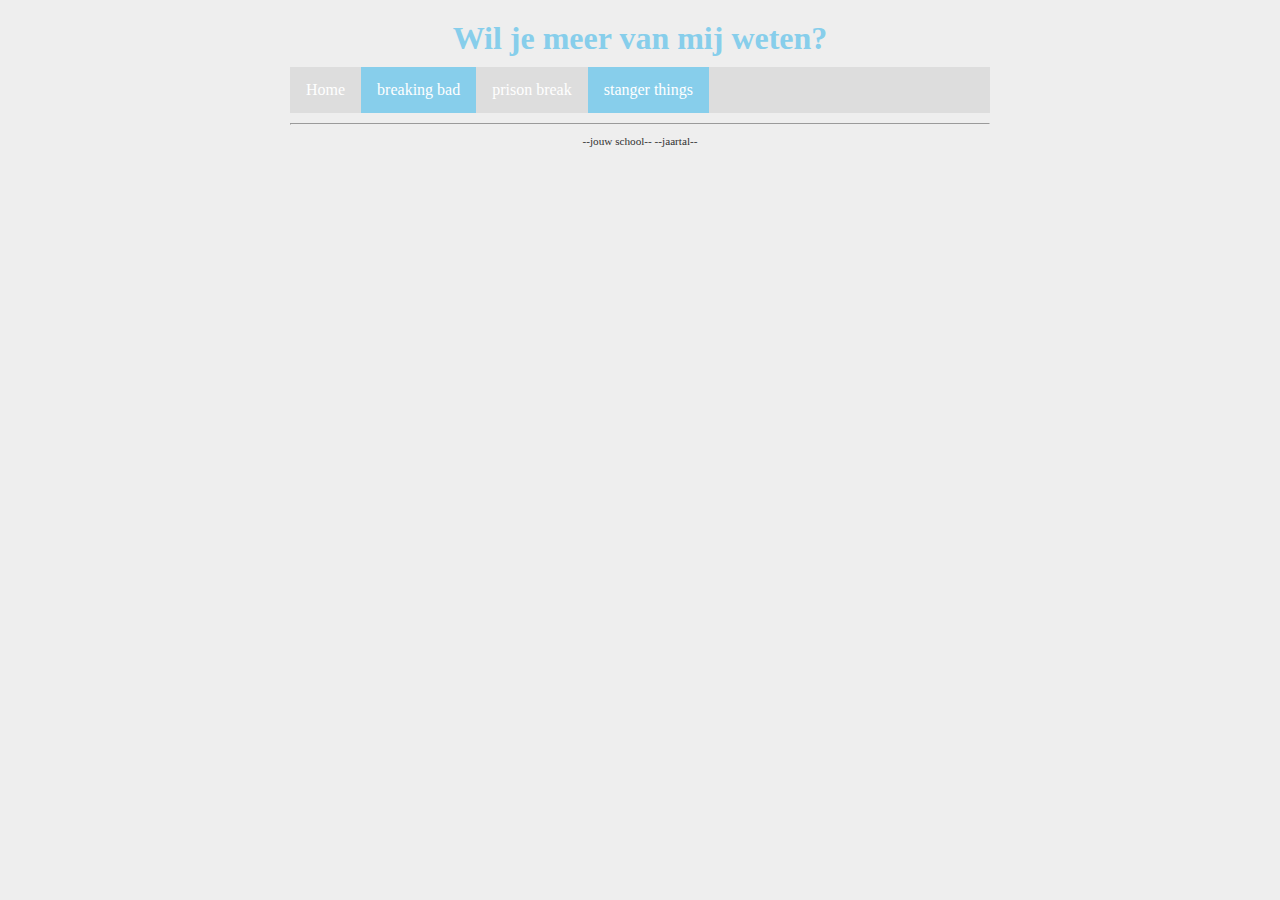
==== breakingbad.html @ 0afeaadc "iets1" ====
<!DOCTYPE html>

<html lang="nl">

<head>
  <link rel="stylesheet" href="style.css" />
  <title>Dit is een eenvoudige website</title>
  <meta charset="UTF-8" />
</head>

<body>
  <div class="page">

    <header>
      <h1>Wil je meer van mij weten?</h1>
    </header>

    <nav>
      <ul>
        <li><a href="index.html">Home</a></li>
        <li><a class="active" href="breakingbad.html">breaking bad</a></li>
        <li><a href="prisonbreak.html">prison break</a></li>
        <li><a class="active" href="strangerthings.html">stanger things</a></li> 
      </ul>
    </nav>

    <main>
      <p>
        </p>
      <p>
        </p>
      <p></p>
    </main>

    <footer>
      <hr />
      <p class="smalltext">--jouw school-- --jaartal--</p>
    </footer>

  </div>
</body>

</html>
---- style.css ----
/* Instellingen om fouten te helpen vinden,
   uncomment om aan te zetten */

/* zorg dat elke box een gestippelde rand krijgt, 
   zodat je de afmeting goed kunt zien, 
   let op 1: dit kan de layout soms kan wijzigen 
   let op 2: laat 1 sterretje voor { staan als je commentaar weghaalt */
/*  * {border: 1px dotted black;}   */
  
/* zorg dat elke box een doorzichtige donkere achtergrond krijgt, 
   hoe meer boxen in elkaar hoe donkerder de achtergrondkleur 
   letop: laat 1 sterretje voor { staan als je commentaar weghaalt */
/*  * {background-color: rgba(0,0,0,5%);}  */


/************************* BASISINSTELLINGEN *************************/

/* Basisinstellingen voor alle pagina's, alleen aanpassen als je pro wilt worden */

* {                               /* geldt voor alles */
  box-sizing: border-box;         /* zorg dat border meetelt bij de width en height van boxen */
  margin: 0px;                    /* standaard marge 0 pixels */
}

html, body {                      /* geldt voor html en body */
  background-color: #EEEEEE;    /* achtergrondkleur lichtgrijs */
  color: #303030;               /* tekstkleur donkergrijs */
}  

div {                             /* geldt voor div */
  overflow: hidden;               /* zorgt dat een <div> de hoogte krijgt van wat erin zit
                                     (anders tellen de floats erin niet mee voor de hoogte
                                     en wordt dus wel eens hoogte 0) */
}


/************************* ALLE WEBPAGINA'S *************************/

/* Indeling en opmaak voor alle pagina's */

.page {
  width: 700px;                   /* vaste breedte van 700 pixels */
  margin: 10px auto;              /* boven en onder 10 pixels marge,
                                     links en rechts marge gelijk verdeeld (gecentreerd) */
}

header, footer {                  /* geldt voor header en footer */
  margin: 10px 0px;
}

main {                       
  text-align: justify;            /* tekst links en rechts uitvullen */
}

h1, h2, h3 {                      /* geldt voor h1 en h2 en h3 */
  margin: 10px 0px;
  text-align: center;             /* tekst centreren */
  color: skyblue;
} 

p {
  margin: 10px 0px;
  text-align: justify;            /* tekst links en rechts uitvullen */
}

img {
  margin: 10px 0px;
}

a {
  color: skyblue;
  text-decoration: none;
}

a:hover {                         /* <a> als je er met de muis op staat */
  text-decoration: underline;
}

.smalltext {
  text-align: center;
  font-size: 0.7em;
}

/************************* NAVIGATIEBALK *************************/

/* navigatiebalk voor alle pagina's */

nav ul {                        /* <ul> die child is van <nav> */
  list-style-type: none;
  margin: auto;
  padding: 0;
  background-color: #dddddd;
  overflow: hidden;
}

nav ul li {                     /* <li> die child is van <ul> die op zijn beurt child is van <nav> */
  float: left;
}

nav li a {
  display: block;
  color: white;
  text-align: center;
  padding: 14px 16px;
  text-decoration: none;
}

nav li a:hover {
  background-color: #aaaaaa;
}

nav li a.active {
  background-color: skyblue;
}


/************************* HOOFDPAGINA *************************/

/* Indeling en opmaak voor hoofdpagina */

/* .item {} */ /* hier doen we nog niks mee, dat mag je zelf toevoegen */

.item-plaatje {
  float: left;
  width: 250px;
  padding-right: 15px; /* zorgt dat plaatje niet tegen tekst komt */
}

.item-tekst {
  float: right;
  width: 450px;
}

/************************* SUBPAGINA *************************/

/* Indeling en opmaak voor subpagina */

/* verzin deze zelf... */
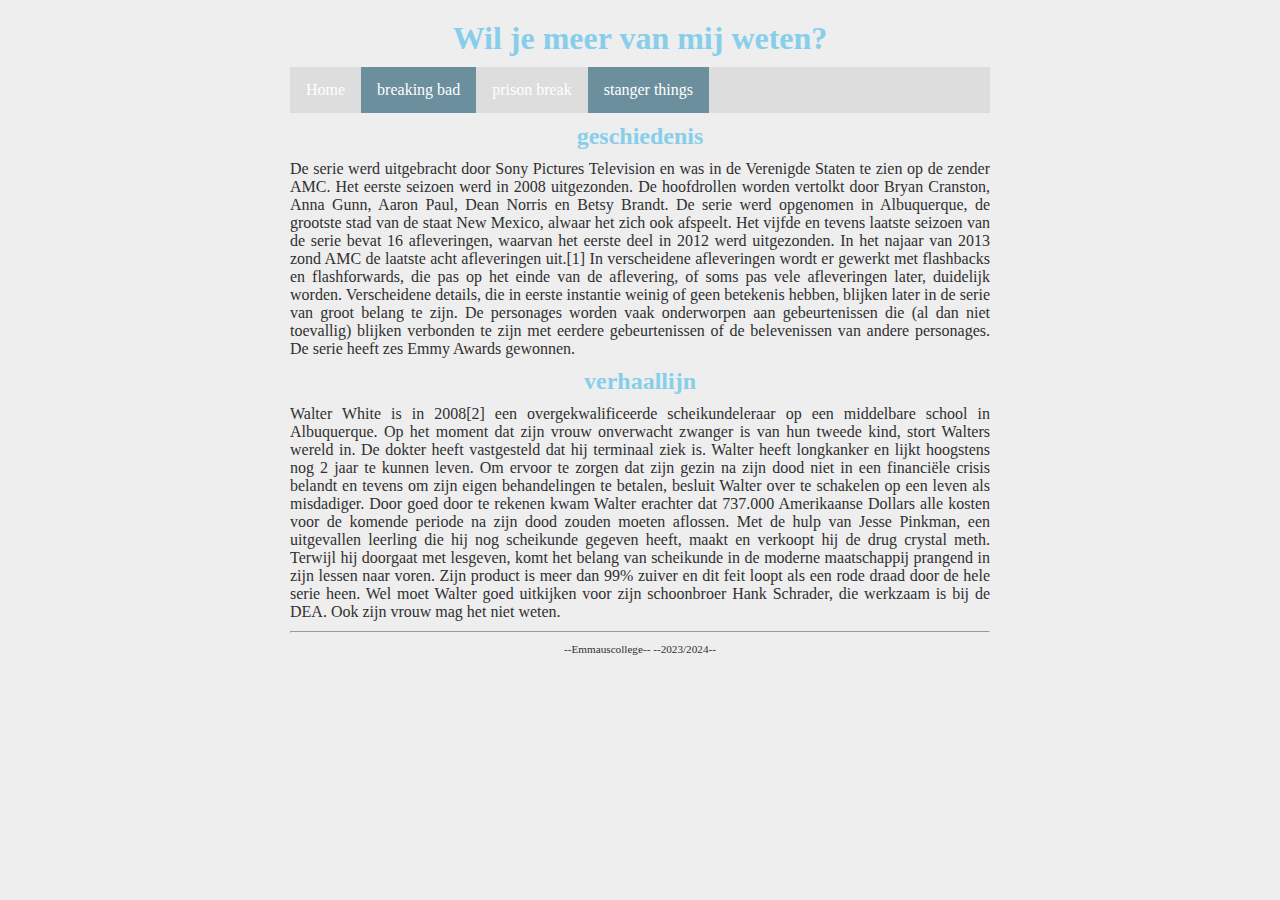
==== commit 160c2dc7: "iets" ====
--- a/breakingbad.html
+++ b/breakingbad.html
@@ -25,16 +25,22 @@
     </nav>
 
     <main>
-      <p>
+      <h2>geschiedenis</h2>
+      <p>De serie werd uitgebracht door Sony Pictures Television en was in de Verenigde Staten te zien op de zender AMC. Het eerste seizoen werd in 2008 uitgezonden. De hoofdrollen worden vertolkt door Bryan Cranston, Anna Gunn, Aaron Paul, Dean Norris en Betsy Brandt. De serie werd opgenomen in Albuquerque, de grootste stad van de staat New Mexico, alwaar het zich ook afspeelt. Het vijfde en tevens laatste seizoen van de serie bevat 16 afleveringen, waarvan het eerste deel in 2012 werd uitgezonden. In het najaar van 2013 zond AMC de laatste acht afleveringen uit.[1]
+
+In verscheidene afleveringen wordt er gewerkt met flashbacks en flashforwards, die pas op het einde van de aflevering, of soms pas vele afleveringen later, duidelijk worden. Verscheidene details, die in eerste instantie weinig of geen betekenis hebben, blijken later in de serie van groot belang te zijn. De personages worden vaak onderworpen aan gebeurtenissen die (al dan niet toevallig) blijken verbonden te zijn met eerdere gebeurtenissen of de belevenissen van andere personages.
+
+De serie heeft zes Emmy Awards gewonnen.
         </p>
-      <p>
+      <h2>verhaallijn</h2>
+      <p>Walter White is in 2008[2] een overgekwalificeerde scheikundeleraar op een middelbare school in Albuquerque. Op het moment dat zijn vrouw onverwacht zwanger is van hun tweede kind, stort Walters wereld in. De dokter heeft vastgesteld dat hij terminaal ziek is. Walter heeft longkanker en lijkt hoogstens nog 2 jaar te kunnen leven. Om ervoor te zorgen dat zijn gezin na zijn dood niet in een financiële crisis belandt en tevens om zijn eigen behandelingen te betalen, besluit Walter over te schakelen op een leven als misdadiger. Door goed door te rekenen kwam Walter erachter dat 737.000 Amerikaanse Dollars alle kosten voor de komende periode na zijn dood zouden moeten aflossen. Met de hulp van Jesse Pinkman, een uitgevallen leerling die hij nog scheikunde gegeven heeft, maakt en verkoopt hij de drug crystal meth. Terwijl hij doorgaat met lesgeven, komt het belang van scheikunde in de moderne maatschappij prangend in zijn lessen naar voren. Zijn product is meer dan 99% zuiver en dit feit loopt als een rode draad door de hele serie heen. Wel moet Walter goed uitkijken voor zijn schoonbroer Hank Schrader, die werkzaam is bij de DEA. Ook zijn vrouw mag het niet weten.
         </p>
       <p></p>
     </main>
 
     <footer>
       <hr />
-      <p class="smalltext">--jouw school-- --jaartal--</p>
+      <p class="smalltext">--Emmauscollege-- --2023/2024--</p>
     </footer>
 
   </div>
--- a/style.css
+++ b/style.css
@@ -1,13 +1,13 @@
-/* Instellingen om fouten te helpen vinden,
+/*Instellingen om fouten te helpen vinden,
    uncomment om aan te zetten */
-
-/* zorg dat elke box een gestippelde rand krijgt, 
+/*
+ zorg dat elke box een gestippelde rand krijgt, 
    zodat je de afmeting goed kunt zien, 
    let op 1: dit kan de layout soms kan wijzigen 
    let op 2: laat 1 sterretje voor { staan als je commentaar weghaalt */
-/*  * {border: 1px dotted black;}   */
+ /* {border: 1px dotted black;}  
   
-/* zorg dat elke box een doorzichtige donkere achtergrond krijgt, 
+ zorg dat elke box een doorzichtige donkere achtergrond krijgt, 
    hoe meer boxen in elkaar hoe donkerder de achtergrondkleur 
    letop: laat 1 sterretje voor { staan als je commentaar weghaalt */
 /*  * {background-color: rgba(0,0,0,5%);}  */
@@ -22,7 +22,7 @@
   margin: 0px;                    /* standaard marge 0 pixels */
 }
 
-html, body {                      /* geldt voor html en body */
+html, body {                     /*  geldt voor html en body */
   background-color: #EEEEEE;    /* achtergrondkleur lichtgrijs */
   color: #303030;               /* tekstkleur donkergrijs */
 }  
@@ -110,7 +110,7 @@
 }
 
 nav li a.active {
-  background-color: skyblue;
+  background-color: #6c8f9d;
 }
 
 
@@ -120,15 +120,16 @@
 
 /* .item {} */ /* hier doen we nog niks mee, dat mag je zelf toevoegen */
 
-.item-plaatje {
+ .item-plaatje {
   float: left;
-  width: 250px;
-  padding-right: 15px; /* zorgt dat plaatje niet tegen tekst komt */
-}
+  width: 200px;
+  height: 150px; 
+  padding-right: 3px; /* zorgt dat plaatje niet tegen tekst komt */ 
+ }
 
 .item-tekst {
-  float: right;
-  width: 450px;
+  float: left;
+  width:  250px;
 }
 
 /************************* SUBPAGINA *************************/
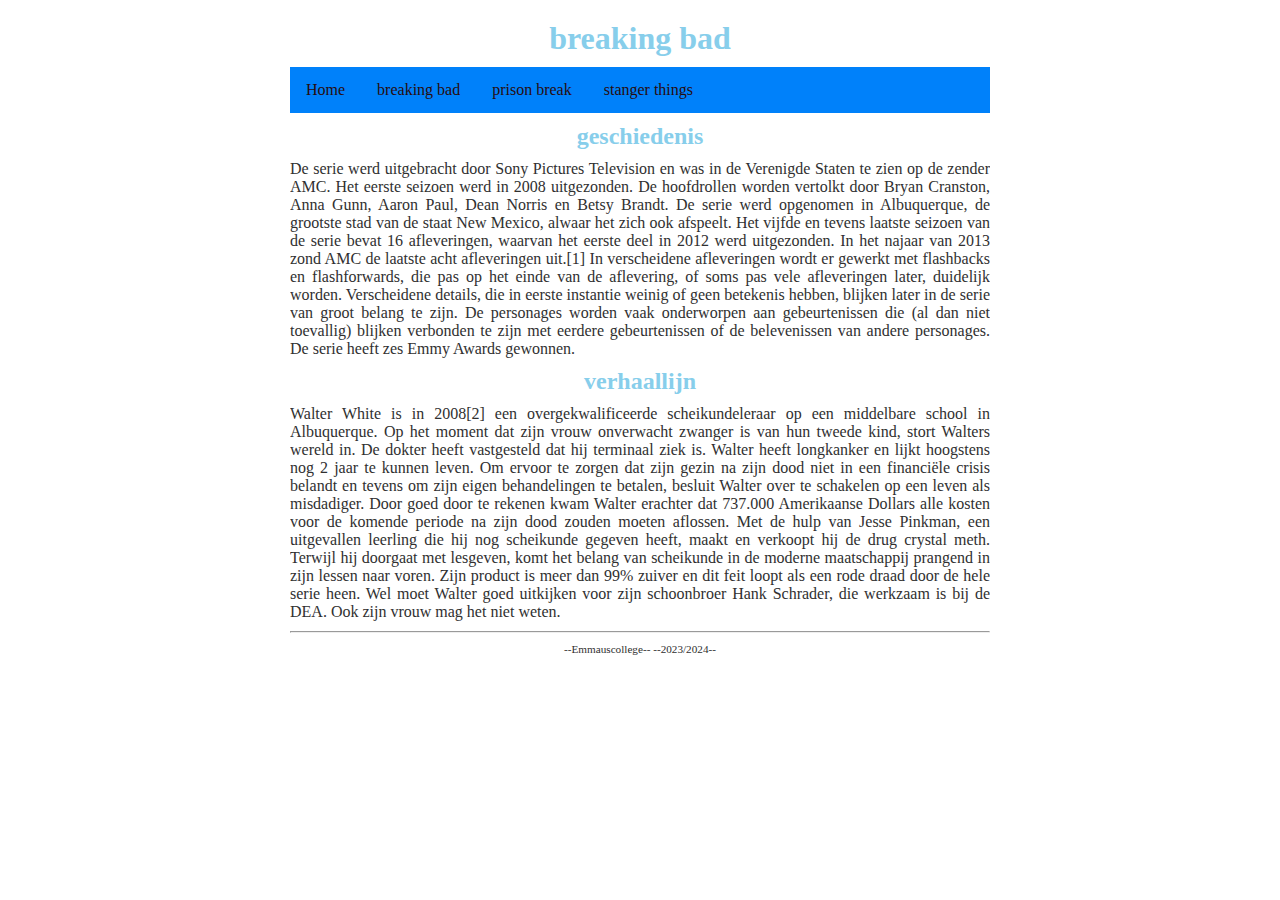
==== commit b345af24: "iets" ====
--- a/breakingbad.html
+++ b/breakingbad.html
@@ -12,7 +12,7 @@
   <div class="page">
 
     <header>
-      <h1>Wil je meer van mij weten?</h1>
+      <h1>breaking bad</h1>
     </header>
 
     <nav>
--- a/style.css
+++ b/style.css
@@ -23,7 +23,7 @@
 }
 
 html, body {                     /*  geldt voor html en body */
-  background-color: #EEEEEE;    /* achtergrondkleur lichtgrijs */
+  background-color: #ffffff;    /* achtergrondkleur lichtgrijs */
   color: #303030;               /* tekstkleur donkergrijs */
 }  
 
@@ -68,7 +68,7 @@
 }
 
 a {
-  color: skyblue;
+  color: #0e51d8;
   text-decoration: none;
 }
 
@@ -89,7 +89,7 @@
   list-style-type: none;
   margin: auto;
   padding: 0;
-  background-color: #dddddd;
+  background-color: #0081fa;
   overflow: hidden;
 }
 
@@ -99,18 +99,19 @@
 
 nav li a {
   display: block;
-  color: white;
+  color: #270c0d;
   text-align: center;
   padding: 14px 16px;
   text-decoration: none;
+  border-radius: 10p;
 }
 
 nav li a:hover {
-  background-color: #aaaaaa;
+  background-color: #0081fa;
 }
 
 nav li a.active {
-  background-color: #6c8f9d;
+  background-color: #0081fa;
 }
 
 
@@ -122,14 +123,20 @@
 
  .item-plaatje {
   float: left;
-  width: 200px;
-  height: 150px; 
+  width: 500pt;
+  height: 400px; 
   padding-right: 3px; /* zorgt dat plaatje niet tegen tekst komt */ 
  }
 
+itemklein-plaatje
+float: :left;
+width:  200px;
+height: 200px;
+padding-right: 3px;
+
 .item-tekst {
-  float: left;
-  width:  250px;
+  float:lett;
+  width:  500pt;
 }
 
 /************************* SUBPAGINA *************************/
